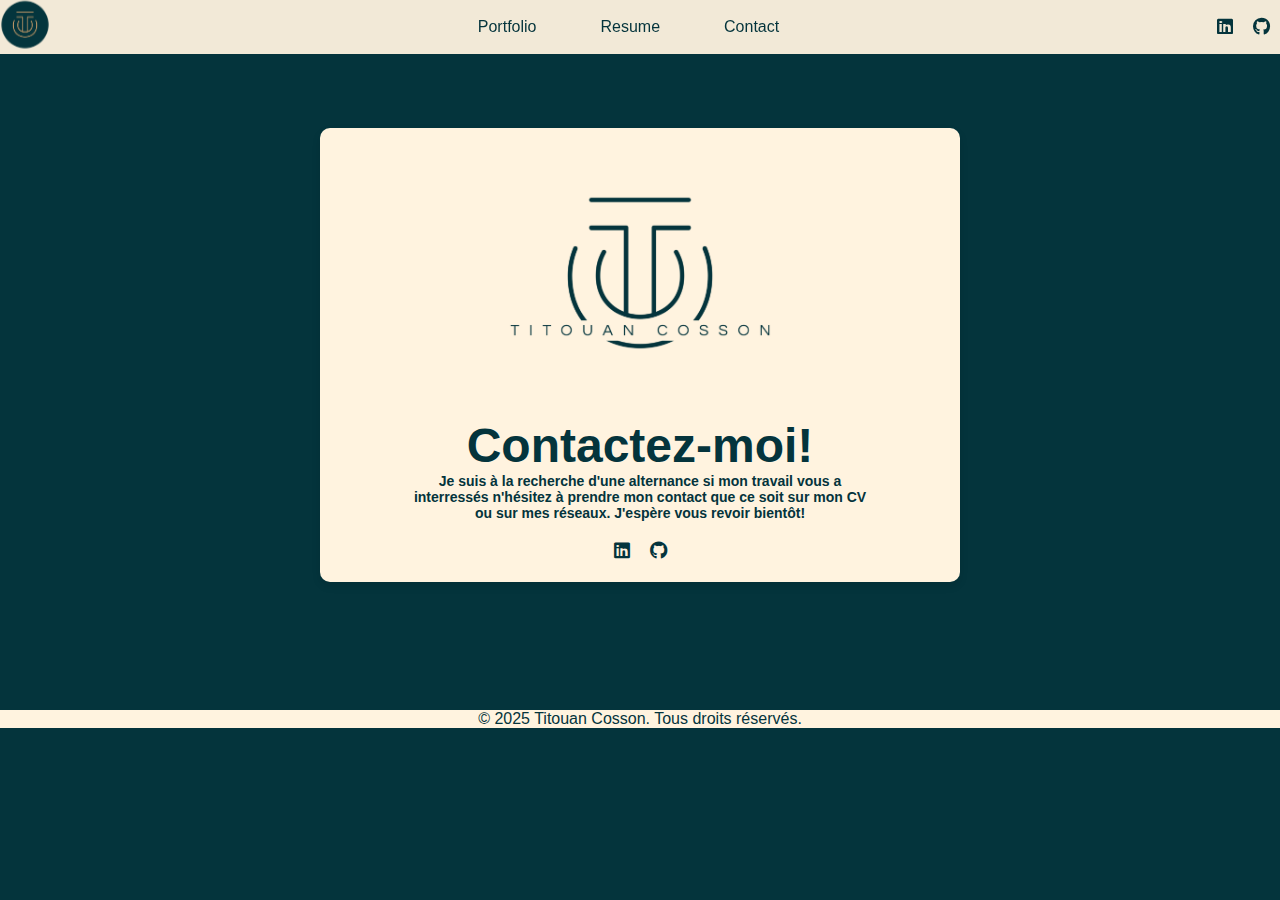
==== contact.html @ de6bcd43 "ajout de la carte sur la page contact" ====
<!DOCTYPE html>
<html lang="en">
<head>
    <meta charset="UTF-8">
    <meta name="viewport" content="width=device-width, initial-scale=1.0">
    <title>Contact</title>
    <link rel="stylesheet" href="assets/css/style.css">
    <link rel="stylesheet" href="https://cdnjs.cloudflare.com/ajax/libs/font-awesome/6.2.1/css/all.min.css">
</head>
<body>
    <header>
        <div id = "logo">
            <a href="index.html"><img src="assets/img/Logo_titouan/Logo_titouan/Titouan_pin_V2.png" alt="Pin_logo" width="50" height="50"&gt></a>
        </div>
        <nav>
            
            <ul>
                <li><a href="Portfolio.html">Portfolio</a></li>
                <li><a href="assets/pdf/CV_Cosson_Titouan.pdf" target="_blank">Resume</a></li>                
                <li><a href="#top">Contact</a></li>
            </ul>
        </nav>
        <div class="social">
            <a href="https://www.linkedin.com/in/titouan-cosson-aa720b249/" target="_blank"><i class="fa-brands fa-linkedin"></i></a>
            <a href="https://github.com/cosinussnus" target="_blank"><i class="fa-brands fa-github"></i></a>
        </div>
    </header>
    <main>
        <section class="card">
            <article class="LOGO-light-article">
                <img src="assets/img/Logo_titouan/Logo_titouan/titouan_plate_light_V2.png" alt="Pin_logo" width="500" height="250"&gt>
            </article>
            <article class="card-text">
                <h3>Contactez-moi!</h3>
                <h4>Je suis à la recherche d'une alternance si mon travail vous a interressés n'hésitez à prendre mon contact que ce soit sur mon CV ou sur mes réseaux. J'espère vous revoir bientôt!</h4>
            </article>
            <article class="social">
                <a href="https://www.linkedin.com/in/titouan-cosson-aa720b249/" target="_blank"><i class="fa-brands fa-linkedin"></i></a>
                <a href="https://github.com/cosinussnus" target="_blank"><i class="fa-brands fa-github"></i></a>
            </article>
    </main>
    <footer>
        <p>&copy; 2025 Titouan Cosson. Tous droits réservés.</p>
    </footer>
</body>
</html>
---- assets/css/style.css ----
* {
    box-sizing: border-box;
    padding: 0;
    margin: 0;
    font-family: Poppins, sans-serif;
    text-decoration: none;
}



body {
    overflow-x: hidden;
    background: #04343C;
    color: #FFF3DF;
    display: flex;
    flex-direction: column;
    flex: 1;
}

body {
    
    background: #04343C;
    color: #FFF3DF;
}

header {
    display: flex;
    position: fixed;
    width: 100%;
    background: rgba(255, 243, 223, 0.95);
    
}

nav {
    display: flex;
    justify-content: space-between;
    align-items: center;
    padding: 1rem 5%;
    max-width: 1400px;
    margin: 0 auto;
}

#logo {
    display: flex;
    align-items: center;
    justify-content: space-around;
    gap: 5px;
}

/*.logo-text {
    font-size: 1.8vw;
    font-weight: bold;
    color: #007ced;
}*/

/*#logo i {
    font-size: 1.5vw;
    color: #007ced;
    transition: transform 0.3s ease;
    list-style: none;
}*/
#logo:hover {
    transform: scale(1.2);
}

nav ul {
    display: flex;
    gap: 2rem;
    align-items: center;
}

nav ul li a {
    color: #04343C;
    font-weight: 500;
    padding: 0.5rem 1rem;
    border-radius: 20px;
    transition: all 0.3s ease;
    position: relative;
}
/*Underline effect*/
nav ul li a::after {
    content: '';
    position: absolute;
    bottom: -5px;
    left: 50%;
    transform: translateX(-50%);
    width: 0;
    height: 2px;
    background: #f7b574;
    transition: width 0.3s ease;
}
/*Underline effect*/
nav ul li a:hover::after {
    width: 70%;
}
/*Underline effect*/
nav ul li a:hover {
    color: #f7b574;
}
nav ul li{
    list-style: none;
}

.LOGO-section {
    display: flex;
    justify-content: center;
    align-items: center;
    text-align: center;
    min-height: 70vh;
    flex-direction: column;
}

/* Section principale */
.hero-section {
    display: flex;
    flex-direction: row;
    justify-content: space-evenly;
    align-content: space-around;
    align-items: flex-start;
    text-align: justify;
    min-height: 70vh;
}

.hero-pic {
    display: flex;
    width: 300px;
    height: 300px;
    border-radius: 15%;
    overflow: hidden;
    /*border: 15px solid #444;*/
    box-shadow: 5px 7px 25px rgba(0, 0, 0, 0.5);
}

.hero-pic img {
    width: 100%;
    height: 100%;
    object-fit: cover;
    transition: 0.5s;
}

.hero-pic img:hover {
    transform: scale(1.1);
}

.hero-text {
    max-width: 500px;
    display: flex;
    justify-content: center;
    flex-direction: column;
    align-items: flex-start;
    text-align: left;
    margin-top: 50px;
}

h1 {
    color: #f7b574;
    font-size: 14px;
}

h2 {
    color: #f7b574;
    font-size: 3rem;
}

h3 {
    color: #04343C;
    font-size: 3rem;
}
h4 {
    color: #04343C;
    font-size: 14px;
}

.btn-group {
    margin: 45px 0;
}

.btn {
    border: 2px solid #e5e5e5;
    color: #fff;
    background-color: #333;
    padding: 12px 25px;
    margin: 5px;
    border-radius: 30px;
    box-shadow: 0 10px 10px -8px rgba(0, 0, 0, 0.78);
}

.btn.active {
    border-color: #f7b574;
}

.social {
    display: flex;
    flex-direction: row;
    align-items: center;
    justify-content: center;
}

.social a {
    margin: 0 10px;
    color: #04343C;
    font-size: 18px;
    transition: 0.5s;
}

.social a:hover {
    color: #f7b574;
    
}
footer{
    display: flex;
    justify-content: center;
    color: #04343C;
    background-color: #FFF3DF;
    position: relative;
    bottom: 0;
}

.projects-container {
    margin: auto ;
    display: flex;
    flex-direction: row;
    justify-content: space-evenly;
    align-content: center;
    align-items: center;
    text-align: justify;
    min-height: 96.5vh;
    
}

.project {
    width: 300px;
    height: 200px;
    border-radius: 8px;
    box-shadow: 0 2px 4px #04343C;
    background-color: #f7b574;
    transition: transform 0.3s ease;
    position: relative;
    overflow: hidden;
}

.project:hover {
    transform: scale(1.05);
}

.project img {
    width: 100%;
    height: 100%;
    object-fit: cover;
    transition: 0.5s;
    position: absolute;
}

.project img:hover{
    opacity: 0;
}

.project-text{
    top: 0;
    left: 0;
    width: 100%;
    height: 100%;
    display: flex;
    flex-direction: column;
    justify-content: center;
    align-items: center;
    opacity: 0;
    position: absolute;
    box-sizing: border-box;
}

.project-text:hover{
    opacity: 1;
}

.card{

    margin: 10% auto;
    width: 50%;
    height: 50%;
    background-color: #FFF3DF;
    display: flex;
    text-align: center;
    justify-content: center;
    align-content: center;
    flex-direction: column;
    box-shadow: 0 4px 8px rgba(0, 0, 0, 0.1);
    border-radius: 10px;
    padding: 20px; /* Ajoutez du padding pour espacer le texte */
    box-sizing: border-box; /* Inclut le padding dans la largeur totale */
    
}

.card-text{
    max-width: 500px;
    display: flex;
    justify-content: center;
    flex-direction: column;
    align-content: space-evenly;
    text-align: center;
    padding: 20px;
    box-sizing: border-box;
    margin: auto;
}

.LOGO-light-article{
    display: flex;
    justify-content: center;
    align-items: center;
    text-align: center;
    flex-direction: column;
}
/* Responsive */
@media (max-width: 768px) {
    nav {
        padding: 1rem 20px;
        display: flex;
        flex-direction: column;
        font-size: 2.5vw;
    }


    nav ul {
        gap: 1rem;
        display: flex;
        flex-direction: column;
    }
    li{
        list-style: none;
    }
    .logo-text{
        font-size: 4vw;
    }
}
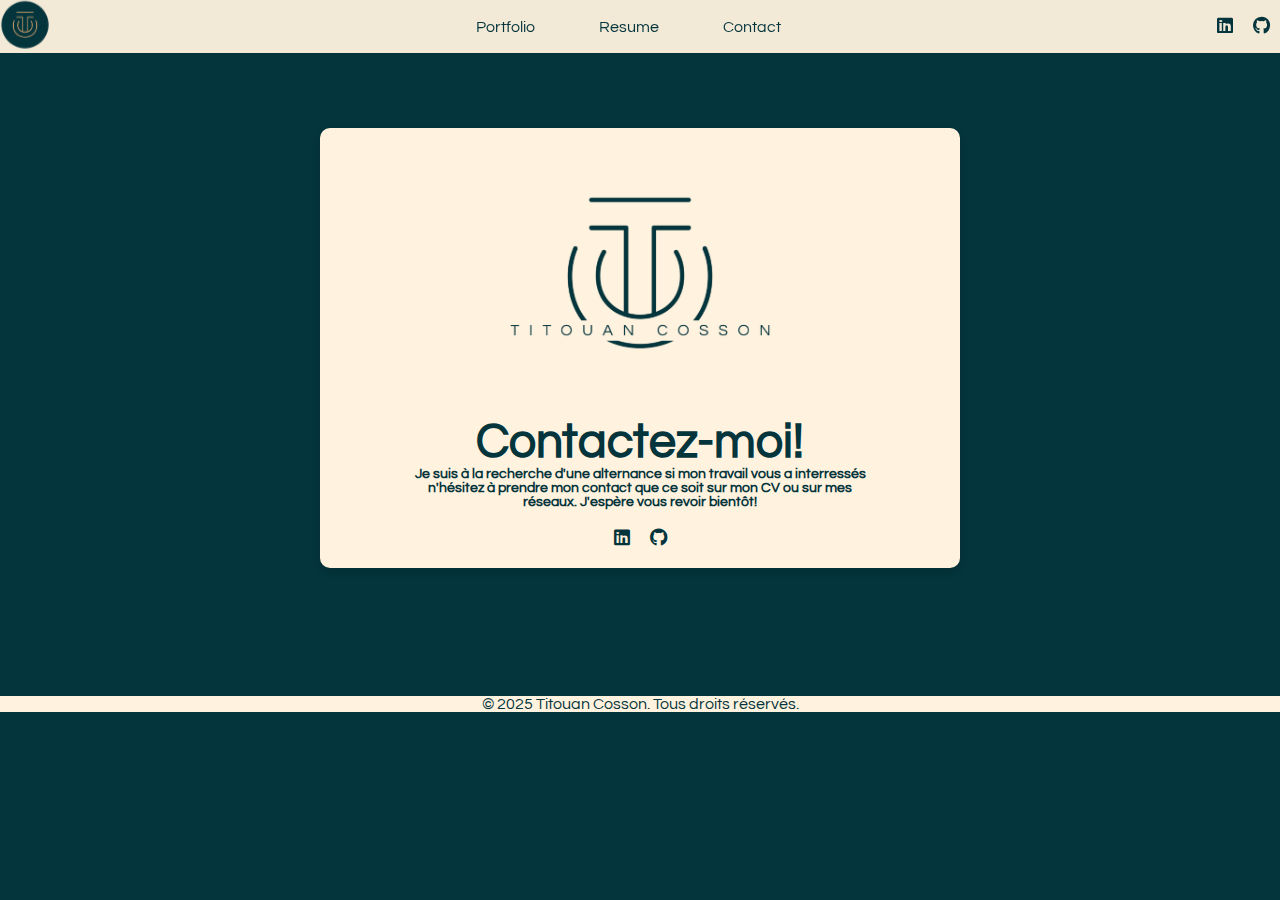
==== commit 0b99b24c: "chnangements de police" ====
--- a/contact.html
+++ b/contact.html
@@ -6,6 +6,9 @@
     <title>Contact</title>
     <link rel="stylesheet" href="assets/css/style.css">
     <link rel="stylesheet" href="https://cdnjs.cloudflare.com/ajax/libs/font-awesome/6.2.1/css/all.min.css">
+    <link rel="preconnect" href="https://fonts.googleapis.com">
+    <link rel="preconnect" href="https://fonts.gstatic.com" crossorigin>
+    <link href="https://fonts.googleapis.com/css2?family=Questrial&display=swap" rel="stylesheet">
 </head>
 <body>
     <header>
--- a/assets/css/style.css
+++ b/assets/css/style.css
@@ -2,7 +2,7 @@
     box-sizing: border-box;
     padding: 0;
     margin: 0;
-    font-family: Poppins, sans-serif;
+    font-family: "Questrial", serif;
     text-decoration: none;
 }
 
@@ -152,6 +152,12 @@
     margin-top: 50px;
 }
 
+.questrial-regular {
+    font-family: "Questrial", serif;
+    font-weight: 400;
+    font-style: normal;
+  }  
+
 h1 {
     color: #f7b574;
     font-size: 14px;
@@ -248,7 +254,7 @@
     height: 100%;
     object-fit: cover;
     transition: 0.5s;
-    position: absolute;
+    
 }
 
 .project img:hover{
@@ -267,6 +273,7 @@
     opacity: 0;
     position: absolute;
     box-sizing: border-box;
+    padding: 20px;
 }
 
 .project-text:hover{
@@ -331,4 +338,20 @@
     .logo-text{
         font-size: 4vw;
     }
+    .card {
+        padding: 15px;
+        margin: 10px 5px;
+    }
+
+    .card-text h3 {
+        font-size: 1.5em;
+    }
+
+    .card-text p {
+        font-size: 1em;
+    }
+
+    .social a {
+        font-size: 1.5em;
+    }
 }